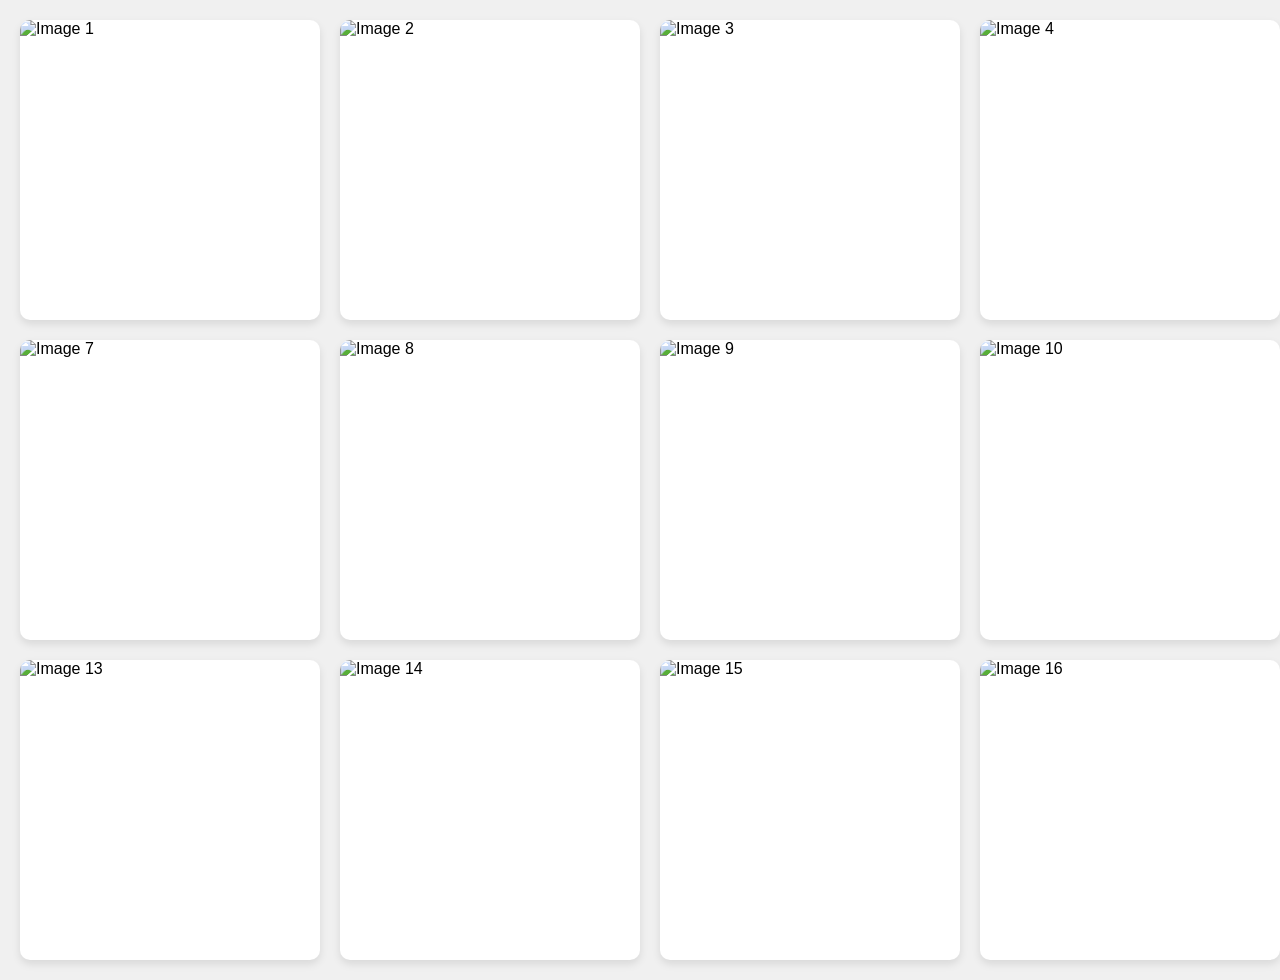
==== index.html @ 99502765 "Update index.html" ====
<!DOCTYPE html>
<html lang="en">
<head>
  <meta charset="UTF-8">
  <meta name="viewport" content="width=device-width, initial-scale=1.0">
  <title>Image Grid</title>
  <link rel="stylesheet" href="styles.css">
</head>
<body>
  <div class="image-grid">
    <!-- 18 Image blocks -->
    <div class="image-block"><img src="/Users/Sheharyaradnan/Desktop/Photobooth daily photos/ / / / /Monkey/random/__mimosa_vermillion_black_clover_drawn_by_oroborus__sample-7d52a6e1f61b48f1657dd1a2eadb26e6.jpeg" alt="Image 1"></div>
    <div class="image-block"><img src="https://via.placeholder.com/300" alt="Image 2"></div>
    <div class="image-block"><img src="https://via.placeholder.com/300" alt="Image 3"></div>
    <div class="image-block"><img src="https://via.placeholder.com/300" alt="Image 4"></div>
    <div class="image-block"><img src="https://via.placeholder.com/300" alt="Image 5"></div>
    <div class="image-block"><img src="https://via.placeholder.com/300" alt="Image 6"></div>
    <div class="image-block"><img src="https://via.placeholder.com/300" alt="Image 7"></div>
    <div class="image-block"><img src="https://via.placeholder.com/300" alt="Image 8"></div>
    <div class="image-block"><img src="https://via.placeholder.com/300" alt="Image 9"></div>
    <div class="image-block"><img src="https://via.placeholder.com/300" alt="Image 10"></div>
    <div class="image-block"><img src="https://via.placeholder.com/300" alt="Image 11"></div>
    <div class="image-block"><img src="https://via.placeholder.com/300" alt="Image 12"></div>
    <div class="image-block"><img src="https://via.placeholder.com/300" alt="Image 13"></div>
    <div class="image-block"><img src="https://via.placeholder.com/300" alt="Image 14"></div>
    <div class="image-block"><img src="https://via.placeholder.com/300" alt="Image 15"></div>
    <div class="image-block"><img src="https://via.placeholder.com/300" alt="Image 16"></div>
    <div class="image-block"><img src="https://via.placeholder.com/300" alt="Image 17"></div>
    <div class="image-block"><img src="https://rule34xyz.b-cdn.net/posts/3676/3676650/3676650.picsmall.jpg" alt="Image 18"></div>
  </div>
</body>
</html>
---- styles.css ----
/* Reset some styles for a cleaner layout */
* {
  margin: 0;
  padding: 0;
  box-sizing: border-box;
}

/* Body styling */
body {
  font-family: Arial, sans-serif;
  background-color: #f0f0f0;
  padding: 20px;
  display: flex;
  justify-content: center;
}

/* Container for the image grid */
.image-grid {
  display: grid;
  grid-template-columns: repeat(6, 300px); /* 6 columns */
  gap: 20px;
  justify-items: center;
  width: 100%;
  max-width: 1920px;
}

/* Style for each image block */
.image-block {
  width: 300px;
  height: 300px;
  background-color: #fff;
  border-radius: 10px;
  box-shadow: 0 4px 8px rgba(0, 0, 0, 0.1);
  overflow: hidden;
  position: relative;
}

/* Add a hover effect to image blocks */
.image-block:hover {
  transform: scale(1.05);
  box-shadow: 0 8px 16px rgba(0, 0, 0, 0.2);
}

/* Image styling */
.image-block img {
  width: 100%;
  height: 100%;
  object-fit: cover;
  transition: transform 0.3s ease-in-out;
}

/* Add a zoom effect on hover */
.image-block:hover img {
  transform: scale(1.1);
}
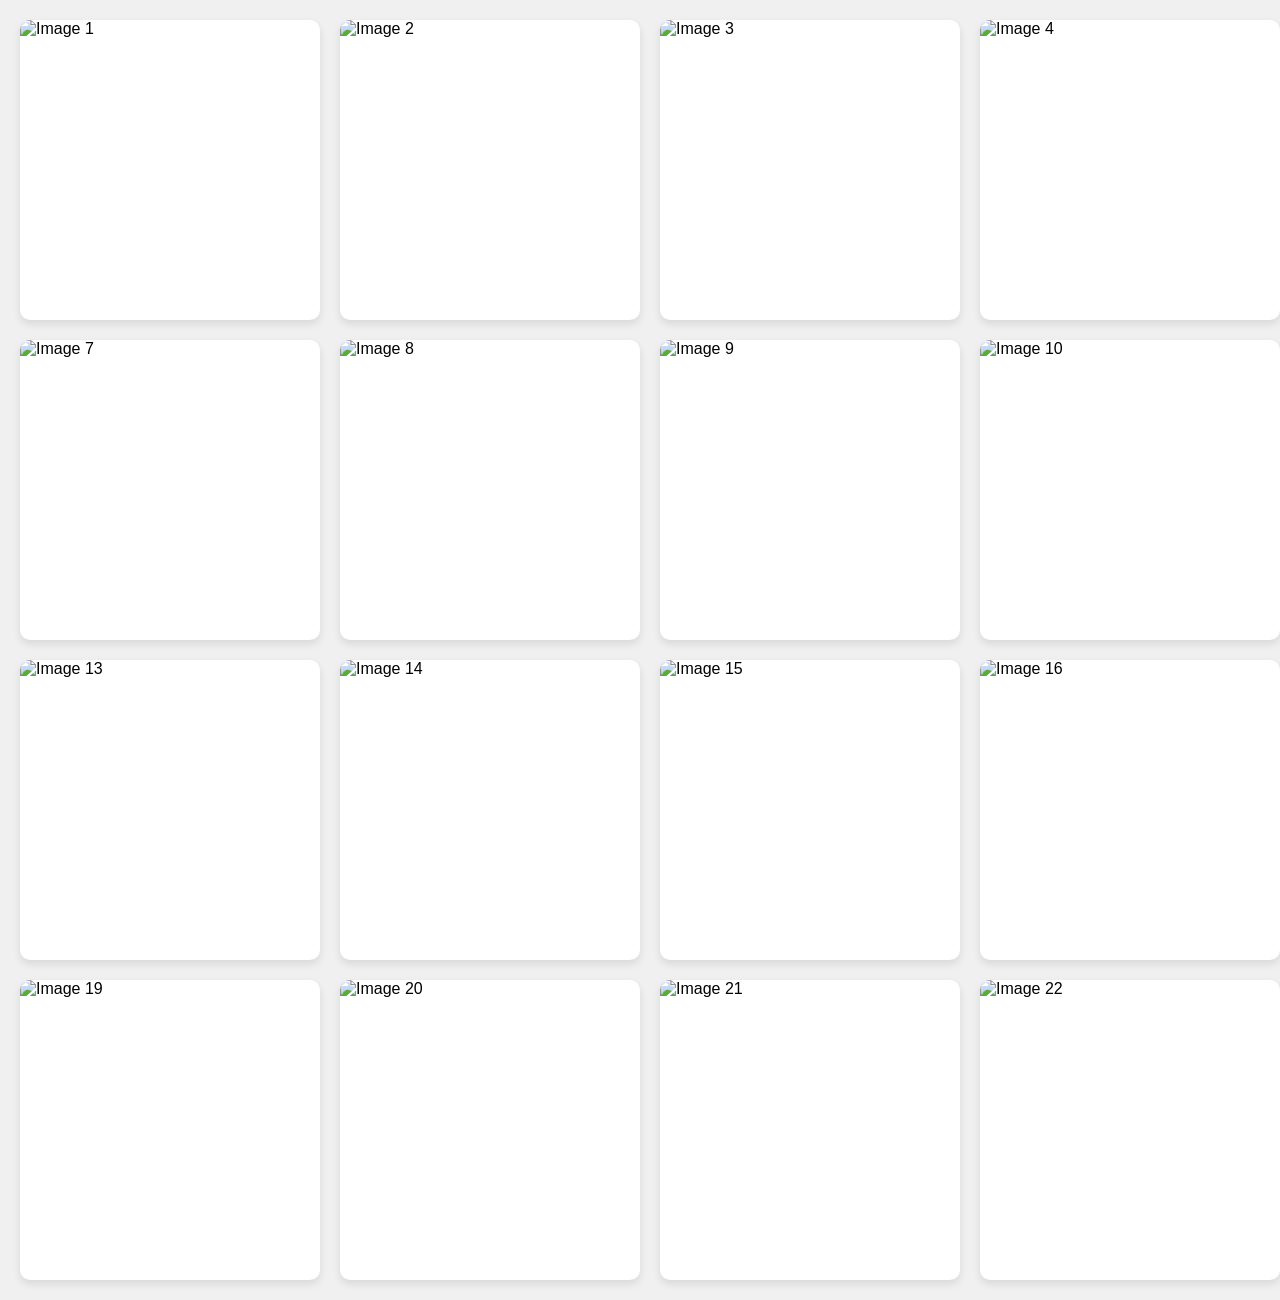
==== commit f8052820: "Update index.html" ====
--- a/index.html
+++ b/index.html
@@ -9,24 +9,28 @@
 <body>
   <div class="image-grid">
     <!-- 18 Image blocks -->
-    <div class="image-block"><img src="/Users/Sheharyaradnan/Desktop/Photobooth daily photos/ / / / /Monkey/random/__mimosa_vermillion_black_clover_drawn_by_oroborus__sample-7d52a6e1f61b48f1657dd1a2eadb26e6.jpeg" alt="Image 1"></div>
-    <div class="image-block"><img src="https://via.placeholder.com/300" alt="Image 2"></div>
-    <div class="image-block"><img src="https://via.placeholder.com/300" alt="Image 3"></div>
-    <div class="image-block"><img src="https://via.placeholder.com/300" alt="Image 4"></div>
-    <div class="image-block"><img src="https://via.placeholder.com/300" alt="Image 5"></div>
-    <div class="image-block"><img src="https://via.placeholder.com/300" alt="Image 6"></div>
-    <div class="image-block"><img src="https://via.placeholder.com/300" alt="Image 7"></div>
-    <div class="image-block"><img src="https://via.placeholder.com/300" alt="Image 8"></div>
-    <div class="image-block"><img src="https://via.placeholder.com/300" alt="Image 9"></div>
-    <div class="image-block"><img src="https://via.placeholder.com/300" alt="Image 10"></div>
-    <div class="image-block"><img src="https://via.placeholder.com/300" alt="Image 11"></div>
-    <div class="image-block"><img src="https://via.placeholder.com/300" alt="Image 12"></div>
-    <div class="image-block"><img src="https://via.placeholder.com/300" alt="Image 13"></div>
-    <div class="image-block"><img src="https://via.placeholder.com/300" alt="Image 14"></div>
-    <div class="image-block"><img src="https://via.placeholder.com/300" alt="Image 15"></div>
-    <div class="image-block"><img src="https://via.placeholder.com/300" alt="Image 16"></div>
-    <div class="image-block"><img src="https://via.placeholder.com/300" alt="Image 17"></div>
+    <div class="image-block"><img src="https://us.rule34.xxx/thumbnails/2366/thumbnail_272c0c593582aa9b41ee21645d68f1bf.jpg?10415767" alt="Image 1"></div>
+    <div class="image-block"><img src="https://us.rule34.xxx//samples/1806/sample_5a8e0f8fbb26c4ca5f59076f00391d45.jpg?9901801" alt="Image 2"></div>
+    <div class="image-block"><img src="https://us.rule34.xxx//samples/2257/sample_90a9dff83c8d06990bcb98cdaa467104.jpg?11132016" alt="Image 3"></div>
+    <div class="image-block"><img src="https://us.rule34.xxx//images/5503/6ca0e7a3f02f8c1deaef43c398fc7d9a.jpeg?10788806" alt="Image 4"></div>
+    <div class="image-block"><img src="https://us.rule34.xxx//images/2366/ff7e51748c333b1b41ef713ab01d02dd.jpeg?10415710" alt="Image 5"></div>
+    <div class="image-block"><img src="https://us.rule34.xxx//images/2075/ce42e8b1158ac05e235abcd2c36da179.png?10104213" alt="Image 6"></div>
+    <div class="image-block"><img src="https://us.rule34.xxx//images/2316/309e29b7b88a3e6bc62db6f569ef33f3.jpeg?9824378" alt="Image 7"></div>
+    <div class="image-block"><img src="https://us.rule34.xxx//images/513/1f9f9c2ca342567ead63304206e51387.jpeg?9364619" alt="Image 8"></div>
+    <div class="image-block"><img src="https://us.rule34.xxx//samples/7414/sample_a908b93195914d913c035bb200a3bcb9.jpg?8459878" alt="Image 9"></div>
+    <div class="image-block"><img src="https://us.rule34.xxx//images/7261/0ddf8e0ce4ddf9ddf6fde5093542c62b.jpeg?8291061" alt="Image 10"></div>
+    <div class="image-block"><img src="https://us.rule34.xxx//images/7256/57e418159a237d0b76b6dc6fd9fd7b3b.jpeg?8285410" alt="Image 11"></div>
+    <div class="image-block"><img src="https://us.rule34.xxx//samples/7297/sample_df34faadee459811a189aba9be404b29.jpg?8332475" alt="Image 12"></div>
+    <div class="image-block"><img src="https://us.rule34.xxx//samples/7297/sample_f78cda5f9bb27fcd6aae0c088277afcf.jpg?8332476" alt="Image 13"></div>
+    <div class="image-block"><img src="https://us.rule34.xxx//samples/7197/sample_cd780edfcd4a6307b3e2ad5e54736919.jpg?8206546" alt="Image 14"></div>
+    <div class="image-block"><img src="https://us.rule34.xxx//samples/7148/sample_b6b4752883ec5746a70dbc0f9da96913.jpg?8150699" alt="Image 15"></div>
+    <div class="image-block"><img src="https://us.rule34.xxx//samples/7146/sample_a958c1b3bfaf8638826fd529fb64401b.jpg?8147762" alt="Image 16"></div>
+    <div class="image-block"><img src="https://us.rule34.xxx/thumbnails/7167/thumbnail_72f74a795ee858d1f4fdb235ef0ab52e.jpg?8171708" alt="Image 17"></div>
     <div class="image-block"><img src="https://rule34xyz.b-cdn.net/posts/3676/3676650/3676650.picsmall.jpg" alt="Image 18"></div>
+    <div class="image-block"><img src="https://us.rule34.xxx//samples/7197/sample_cd780edfcd4a6307b3e2ad5e54736919.jpg?8206546" alt="Image 19"></div>
+    <div class="image-block"><img src="https://us.rule34.xxx//samples/7113/sample_15e9522e7060dc3b2c79be9cb020a150.jpg?8113544" alt="Image 20"></div>
+    <div class="image-block"><img src="https://rule34xyz.b-cdn.net/posts/3676/3676650/3676650.picsmall.jpg" alt="Image 21"></div>
+    <div class="image-block"><img src="https://rule34xyz.b-cdn.net/posts/3676/3676650/3676650.picsmall.jpg" alt="Image 22"></div>
   </div>
 </body>
 </html>
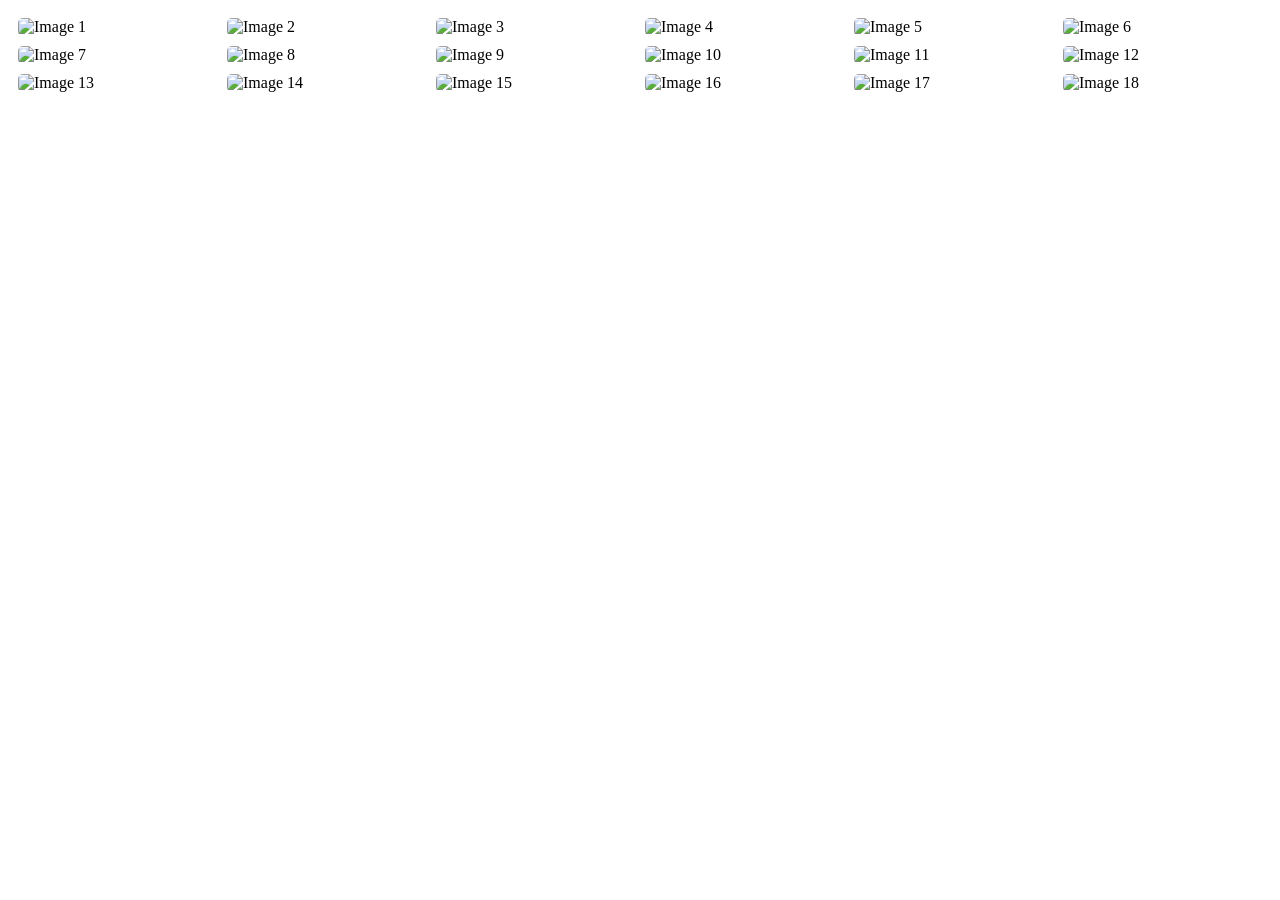
==== commit f2d21c20: "Update index.html" ====
--- a/index.html
+++ b/index.html
@@ -4,33 +4,136 @@
   <meta charset="UTF-8">
   <meta name="viewport" content="width=device-width, initial-scale=1.0">
   <title>Image Grid</title>
-  <link rel="stylesheet" href="styles.css">
+  <style>
+    /* Basic grid layout for images */
+    .image-grid {
+      display: grid;
+      grid-template-columns: repeat(6, 1fr); /* 6 images per row */
+      gap: 10px;
+      padding: 10px;
+    }
+    .image-block {
+      position: relative;
+      cursor: pointer;
+      overflow: hidden;
+    }
+    .image-block img {
+      width: 100%;
+      height: 100%;
+      object-fit: cover;
+      border-radius: 5px;
+    }
+
+    /* Fullscreen overlay style */
+    .fullscreen {
+      display: none;
+      position: fixed;
+      top: 0;
+      left: 0;
+      width: 100%;
+      height: 100%;
+      background-color: rgba(0, 0, 0, 0.8);
+      z-index: 10000;
+      justify-content: center;
+      align-items: center;
+    }
+    .fullscreen img {
+      max-width: 90%;
+      max-height: 90%;
+      object-fit: contain;
+    }
+    .close-btn {
+      position: absolute;
+      top: 20px;
+      right: 20px;
+      color: white;
+      font-size: 30px;
+      background-color: transparent;
+      border: none;
+      cursor: pointer;
+    }
+  </style>
 </head>
 <body>
+
   <div class="image-grid">
     <!-- 18 Image blocks -->
-    <div class="image-block"><img src="https://us.rule34.xxx/thumbnails/2366/thumbnail_272c0c593582aa9b41ee21645d68f1bf.jpg?10415767" alt="Image 1"></div>
-    <div class="image-block"><img src="https://us.rule34.xxx//samples/1806/sample_5a8e0f8fbb26c4ca5f59076f00391d45.jpg?9901801" alt="Image 2"></div>
-    <div class="image-block"><img src="https://us.rule34.xxx//samples/2257/sample_90a9dff83c8d06990bcb98cdaa467104.jpg?11132016" alt="Image 3"></div>
-    <div class="image-block"><img src="https://us.rule34.xxx//images/5503/6ca0e7a3f02f8c1deaef43c398fc7d9a.jpeg?10788806" alt="Image 4"></div>
-    <div class="image-block"><img src="https://us.rule34.xxx//images/2366/ff7e51748c333b1b41ef713ab01d02dd.jpeg?10415710" alt="Image 5"></div>
-    <div class="image-block"><img src="https://us.rule34.xxx//images/2075/ce42e8b1158ac05e235abcd2c36da179.png?10104213" alt="Image 6"></div>
-    <div class="image-block"><img src="https://us.rule34.xxx//images/2316/309e29b7b88a3e6bc62db6f569ef33f3.jpeg?9824378" alt="Image 7"></div>
-    <div class="image-block"><img src="https://us.rule34.xxx//images/513/1f9f9c2ca342567ead63304206e51387.jpeg?9364619" alt="Image 8"></div>
-    <div class="image-block"><img src="https://us.rule34.xxx//samples/7414/sample_a908b93195914d913c035bb200a3bcb9.jpg?8459878" alt="Image 9"></div>
-    <div class="image-block"><img src="https://us.rule34.xxx//images/7261/0ddf8e0ce4ddf9ddf6fde5093542c62b.jpeg?8291061" alt="Image 10"></div>
-    <div class="image-block"><img src="https://us.rule34.xxx//images/7256/57e418159a237d0b76b6dc6fd9fd7b3b.jpeg?8285410" alt="Image 11"></div>
-    <div class="image-block"><img src="https://us.rule34.xxx//samples/7297/sample_df34faadee459811a189aba9be404b29.jpg?8332475" alt="Image 12"></div>
-    <div class="image-block"><img src="https://us.rule34.xxx//samples/7297/sample_f78cda5f9bb27fcd6aae0c088277afcf.jpg?8332476" alt="Image 13"></div>
-    <div class="image-block"><img src="https://us.rule34.xxx//samples/7197/sample_cd780edfcd4a6307b3e2ad5e54736919.jpg?8206546" alt="Image 14"></div>
-    <div class="image-block"><img src="https://us.rule34.xxx//samples/7148/sample_b6b4752883ec5746a70dbc0f9da96913.jpg?8150699" alt="Image 15"></div>
-    <div class="image-block"><img src="https://us.rule34.xxx//samples/7146/sample_a958c1b3bfaf8638826fd529fb64401b.jpg?8147762" alt="Image 16"></div>
-    <div class="image-block"><img src="https://us.rule34.xxx/thumbnails/7167/thumbnail_72f74a795ee858d1f4fdb235ef0ab52e.jpg?8171708" alt="Image 17"></div>
-    <div class="image-block"><img src="https://rule34xyz.b-cdn.net/posts/3676/3676650/3676650.picsmall.jpg" alt="Image 18"></div>
-    <div class="image-block"><img src="https://us.rule34.xxx//samples/7197/sample_cd780edfcd4a6307b3e2ad5e54736919.jpg?8206546" alt="Image 19"></div>
-    <div class="image-block"><img src="https://us.rule34.xxx//samples/7113/sample_15e9522e7060dc3b2c79be9cb020a150.jpg?8113544" alt="Image 20"></div>
-    <div class="image-block"><img src="https://rule34xyz.b-cdn.net/posts/3676/3676650/3676650.picsmall.jpg" alt="Image 21"></div>
-    <div class="image-block"><img src="https://rule34xyz.b-cdn.net/posts/3676/3676650/3676650.picsmall.jpg" alt="Image 22"></div>
+    <div class="image-block" onclick="openFullscreen(this)">
+      <img src="https://us.rule34.xxx/thumbnails/2366/thumbnail_272c0c593582aa9b41ee21645d68f1bf.jpg?10415767" alt="Image 1">
+    </div>
+    <div class="image-block" onclick="openFullscreen(this)">
+      <img src="https://us.rule34.xxx//samples/1806/sample_5a8e0f8fbb26c4ca5f59076f00391d45.jpg?9901801" alt="Image 2">
+    </div>
+    <div class="image-block" onclick="openFullscreen(this)">
+      <img src="https://us.rule34.xxx//samples/2257/sample_90a9dff83c8d06990bcb98cdaa467104.jpg?11132016" alt="Image 3">
+    </div>
+    <div class="image-block" onclick="openFullscreen(this)">
+      <img src="https://us.rule34.xxx//images/5503/6ca0e7a3f02f8c1deaef43c398fc7d9a.jpeg?10788806" alt="Image 4">
+    </div>
+    <div class="image-block" onclick="openFullscreen(this)">
+      <img src="https://us.rule34.xxx//images/2366/ff7e51748c333b1b41ef713ab01d02dd.jpeg?10415710" alt="Image 5">
+    </div>
+    <div class="image-block" onclick="openFullscreen(this)">
+      <img src="https://us.rule34.xxx//images/2075/ce42e8b1158ac05e235abcd2c36da179.png?10104213" alt="Image 6">
+    </div>
+    <div class="image-block" onclick="openFullscreen(this)">
+      <img src="https://us.rule34.xxx//images/2316/309e29b7b88a3e6bc62db6f569ef33f3.jpeg?9824378" alt="Image 7">
+    </div>
+    <div class="image-block" onclick="openFullscreen(this)">
+      <img src="https://us.rule34.xxx//images/513/1f9f9c2ca342567ead63304206e51387.jpeg?9364619" alt="Image 8">
+    </div>
+    <div class="image-block" onclick="openFullscreen(this)">
+      <img src="https://us.rule34.xxx//samples/7414/sample_a908b93195914d913c035bb200a3bcb9.jpg?8459878" alt="Image 9">
+    </div>
+    <div class="image-block" onclick="openFullscreen(this)">
+      <img src="https://us.rule34.xxx//images/7261/0ddf8e0ce4ddf9ddf6fde5093542c62b.jpeg?8291061" alt="Image 10">
+    </div>
+    <div class="image-block" onclick="openFullscreen(this)">
+      <img src="https://us.rule34.xxx//images/7256/57e418159a237d0b76b6dc6fd9fd7b3b.jpeg?8285410" alt="Image 11">
+    </div>
+    <div class="image-block" onclick="openFullscreen(this)">
+      <img src="https://us.rule34.xxx//samples/7297/sample_df34faadee459811a189aba9be404b29.jpg?8332475" alt="Image 12">
+    </div>
+    <div class="image-block" onclick="openFullscreen(this)">
+      <img src="https://us.rule34.xxx//samples/7297/sample_f78cda5f9bb27fcd6aae0c088277afcf.jpg?8332476" alt="Image 13">
+    </div>
+    <div class="image-block" onclick="openFullscreen(this)">
+      <img src="https://us.rule34.xxx//samples/7197/sample_cd780edfcd4a6307b3e2ad5e54736919.jpg?8206546" alt="Image 14">
+    </div>
+    <div class="image-block" onclick="openFullscreen(this)">
+      <img src="https://us.rule34.xxx//samples/7148/sample_b6b4752883ec5746a70dbc0f9da96913.jpg?8150699" alt="Image 15">
+    </div>
+    <div class="image-block" onclick="openFullscreen(this)">
+      <img src="https://us.rule34.xxx//samples/7146/sample_a958c1b3bfaf8638826fd529fb64401b.jpg?8147762" alt="Image 16">
+    </div>
+    <div class="image-block" onclick="openFullscreen(this)">
+      <img src="https://us.rule34.xxx/thumbnails/7167/thumbnail_72f74a795ee858d1f4fdb235ef0ab52e.jpg?8171708" alt="Image 17">
+    </div>
+    <div class="image-block" onclick="openFullscreen(this)">
+      <img src="https://rule34xyz.b-cdn.net/posts/3676/3676650/3676650.picsmall.jpg" alt="Image 18">
+    </div>
   </div>
+
+  <!-- Fullscreen Modal -->
+  <div id="fullscreen" class="fullscreen" onclick="closeFullscreen()">
+    <button class="close-btn">&times;</button>
+    <img id="fullscreen-img" src="" alt="Fullscreen Image">
+  </div>
+
+  <script>
+    // Function to open the image in fullscreen
+    function openFullscreen(element) {
+      var imgSrc = element.querySelector("img").src;
+      var fullscreenImg = document.getElementById("fullscreen-img");
+      fullscreenImg.src = imgSrc;
+      document.getElementById("fullscreen").style.display = "flex";
+    }
+
+    // Function to close the fullscreen view
+    function closeFullscreen() {
+      document.getElementById("fullscreen").style.display = "none";
+    }
+  </script>
+
 </body>
 </html>
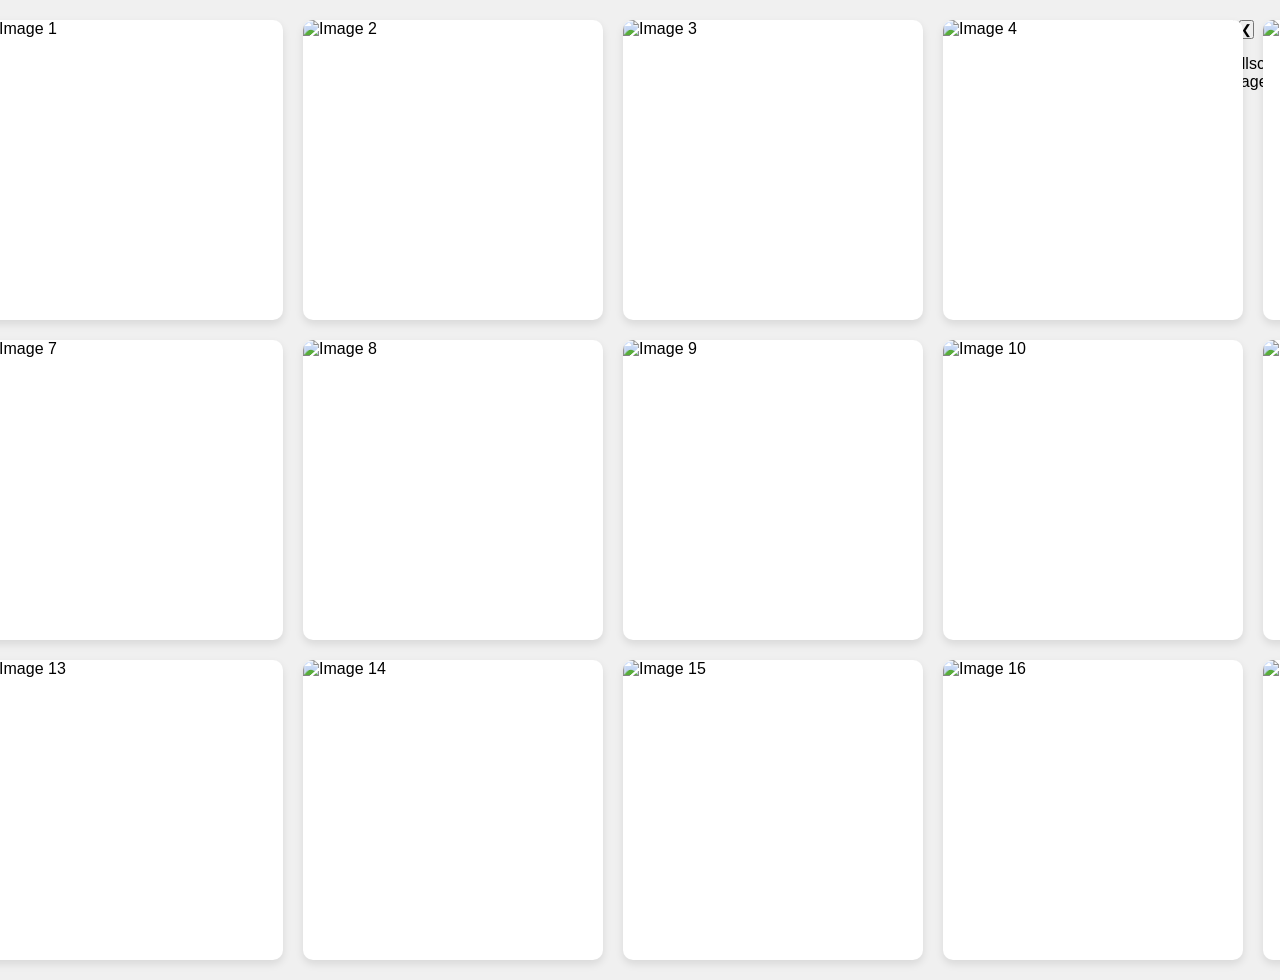
==== commit 2f8f8eaa: "Update index.html" ====
--- a/index.html
+++ b/index.html
@@ -3,137 +3,77 @@
 <head>
   <meta charset="UTF-8">
   <meta name="viewport" content="width=device-width, initial-scale=1.0">
-  <title>Image Grid</title>
-  <style>
-    /* Basic grid layout for images */
-    .image-grid {
-      display: grid;
-      grid-template-columns: repeat(6, 1fr); /* 6 images per row */
-      gap: 10px;
-      padding: 10px;
-    }
-    .image-block {
-      position: relative;
-      cursor: pointer;
-      overflow: hidden;
-    }
-    .image-block img {
-      width: 100%;
-      height: 100%;
-      object-fit: cover;
-      border-radius: 5px;
-    }
-
-    /* Fullscreen overlay style */
-    .fullscreen {
-      display: none;
-      position: fixed;
-      top: 0;
-      left: 0;
-      width: 100%;
-      height: 100%;
-      background-color: rgba(0, 0, 0, 0.8);
-      z-index: 10000;
-      justify-content: center;
-      align-items: center;
-    }
-    .fullscreen img {
-      max-width: 90%;
-      max-height: 90%;
-      object-fit: contain;
-    }
-    .close-btn {
-      position: absolute;
-      top: 20px;
-      right: 20px;
-      color: white;
-      font-size: 30px;
-      background-color: transparent;
-      border: none;
-      cursor: pointer;
-    }
-  </style>
+  <title>Image Grid and Slideshow</title>
+  <link rel="stylesheet" href="styles.css">
 </head>
 <body>
 
   <div class="image-grid">
-    <!-- 18 Image blocks -->
-    <div class="image-block" onclick="openFullscreen(this)">
+    <!-- Image blocks, each with a click event to open the fullscreen view -->
+    <div class="image-block" onclick="openFullscreen(0)">
       <img src="https://us.rule34.xxx/thumbnails/2366/thumbnail_272c0c593582aa9b41ee21645d68f1bf.jpg?10415767" alt="Image 1">
     </div>
-    <div class="image-block" onclick="openFullscreen(this)">
+    <div class="image-block" onclick="openFullscreen(1)">
       <img src="https://us.rule34.xxx//samples/1806/sample_5a8e0f8fbb26c4ca5f59076f00391d45.jpg?9901801" alt="Image 2">
     </div>
-    <div class="image-block" onclick="openFullscreen(this)">
+    <div class="image-block" onclick="openFullscreen(2)">
       <img src="https://us.rule34.xxx//samples/2257/sample_90a9dff83c8d06990bcb98cdaa467104.jpg?11132016" alt="Image 3">
     </div>
-    <div class="image-block" onclick="openFullscreen(this)">
+    <div class="image-block" onclick="openFullscreen(3)">
       <img src="https://us.rule34.xxx//images/5503/6ca0e7a3f02f8c1deaef43c398fc7d9a.jpeg?10788806" alt="Image 4">
     </div>
-    <div class="image-block" onclick="openFullscreen(this)">
+    <div class="image-block" onclick="openFullscreen(4)">
       <img src="https://us.rule34.xxx//images/2366/ff7e51748c333b1b41ef713ab01d02dd.jpeg?10415710" alt="Image 5">
     </div>
-    <div class="image-block" onclick="openFullscreen(this)">
+    <div class="image-block" onclick="openFullscreen(5)">
       <img src="https://us.rule34.xxx//images/2075/ce42e8b1158ac05e235abcd2c36da179.png?10104213" alt="Image 6">
     </div>
-    <div class="image-block" onclick="openFullscreen(this)">
+    <div class="image-block" onclick="openFullscreen(6)">
       <img src="https://us.rule34.xxx//images/2316/309e29b7b88a3e6bc62db6f569ef33f3.jpeg?9824378" alt="Image 7">
     </div>
-    <div class="image-block" onclick="openFullscreen(this)">
+    <div class="image-block" onclick="openFullscreen(7)">
       <img src="https://us.rule34.xxx//images/513/1f9f9c2ca342567ead63304206e51387.jpeg?9364619" alt="Image 8">
     </div>
-    <div class="image-block" onclick="openFullscreen(this)">
+    <div class="image-block" onclick="openFullscreen(8)">
       <img src="https://us.rule34.xxx//samples/7414/sample_a908b93195914d913c035bb200a3bcb9.jpg?8459878" alt="Image 9">
     </div>
-    <div class="image-block" onclick="openFullscreen(this)">
+    <div class="image-block" onclick="openFullscreen(9)">
       <img src="https://us.rule34.xxx//images/7261/0ddf8e0ce4ddf9ddf6fde5093542c62b.jpeg?8291061" alt="Image 10">
     </div>
-    <div class="image-block" onclick="openFullscreen(this)">
+    <div class="image-block" onclick="openFullscreen(10)">
       <img src="https://us.rule34.xxx//images/7256/57e418159a237d0b76b6dc6fd9fd7b3b.jpeg?8285410" alt="Image 11">
     </div>
-    <div class="image-block" onclick="openFullscreen(this)">
+    <div class="image-block" onclick="openFullscreen(11)">
       <img src="https://us.rule34.xxx//samples/7297/sample_df34faadee459811a189aba9be404b29.jpg?8332475" alt="Image 12">
     </div>
-    <div class="image-block" onclick="openFullscreen(this)">
+    <div class="image-block" onclick="openFullscreen(12)">
       <img src="https://us.rule34.xxx//samples/7297/sample_f78cda5f9bb27fcd6aae0c088277afcf.jpg?8332476" alt="Image 13">
     </div>
-    <div class="image-block" onclick="openFullscreen(this)">
+    <div class="image-block" onclick="openFullscreen(13)">
       <img src="https://us.rule34.xxx//samples/7197/sample_cd780edfcd4a6307b3e2ad5e54736919.jpg?8206546" alt="Image 14">
     </div>
-    <div class="image-block" onclick="openFullscreen(this)">
+    <div class="image-block" onclick="openFullscreen(14)">
       <img src="https://us.rule34.xxx//samples/7148/sample_b6b4752883ec5746a70dbc0f9da96913.jpg?8150699" alt="Image 15">
     </div>
-    <div class="image-block" onclick="openFullscreen(this)">
+    <div class="image-block" onclick="openFullscreen(15)">
       <img src="https://us.rule34.xxx//samples/7146/sample_a958c1b3bfaf8638826fd529fb64401b.jpg?8147762" alt="Image 16">
     </div>
-    <div class="image-block" onclick="openFullscreen(this)">
+    <div class="image-block" onclick="openFullscreen(16)">
       <img src="https://us.rule34.xxx/thumbnails/7167/thumbnail_72f74a795ee858d1f4fdb235ef0ab52e.jpg?8171708" alt="Image 17">
     </div>
-    <div class="image-block" onclick="openFullscreen(this)">
+    <div class="image-block" onclick="openFullscreen(17)">
       <img src="https://rule34xyz.b-cdn.net/posts/3676/3676650/3676650.picsmall.jpg" alt="Image 18">
     </div>
   </div>
 
   <!-- Fullscreen Modal -->
-  <div id="fullscreen" class="fullscreen" onclick="closeFullscreen()">
-    <button class="close-btn">&times;</button>
+  <div id="fullscreen" class="fullscreen">
+    <button class="close-btn" onclick="closeFullscreen()">&times;</button>
+    <button class="prev-btn" onclick="changeSlide(-1)">&#10094;</button>
     <img id="fullscreen-img" src="" alt="Fullscreen Image">
+    <button class="next-btn" onclick="changeSlide(1)">&#10095;</button>
   </div>
 
-  <script>
-    // Function to open the image in fullscreen
-    function openFullscreen(element) {
-      var imgSrc = element.querySelector("img").src;
-      var fullscreenImg = document.getElementById("fullscreen-img");
-      fullscreenImg.src = imgSrc;
-      document.getElementById("fullscreen").style.display = "flex";
-    }
-
-    // Function to close the fullscreen view
-    function closeFullscreen() {
-      document.getElementById("fullscreen").style.display = "none";
-    }
-  </script>
-
+  <script src="script.js"></script>
 </body>
 </html>
--- a/styles.css
+++ b/styles.css
@@ -0,0 +1,55 @@
+/* Reset some styles for a cleaner layout */
+* {
+  margin: 0;
+  padding: 0;
+  box-sizing: border-box;
+}
+
+/* Body styling */
+body {
+  font-family: Arial, sans-serif;
+  background-color: #f0f0f0;
+  padding: 20px;
+  display: flex;
+  justify-content: center;
+}
+
+/* Container for the image grid */
+.image-grid {
+  display: grid;
+  grid-template-columns: repeat(6, 300px); /* 6 columns */
+  gap: 20px;
+  justify-items: center;
+  width: 100%;
+  max-width: 1920px;
+}
+
+/* Style for each image block */
+.image-block {
+  width: 300px;
+  height: 300px;
+  background-color: #fff;
+  border-radius: 10px;
+  box-shadow: 0 4px 8px rgba(0, 0, 0, 0.1);
+  overflow: hidden;
+  position: relative;
+}
+
+/* Add a hover effect to image blocks */
+.image-block:hover {
+  transform: scale(1.05);
+  box-shadow: 0 8px 16px rgba(0, 0, 0, 0.2);
+}
+
+/* Image styling */
+.image-block img {
+  width: 100%;
+  height: 100%;
+  object-fit: cover;
+  transition: transform 0.3s ease-in-out;
+}
+
+/* Add a zoom effect on hover */
+.image-block:hover img {
+  transform: scale(1.1);
+}
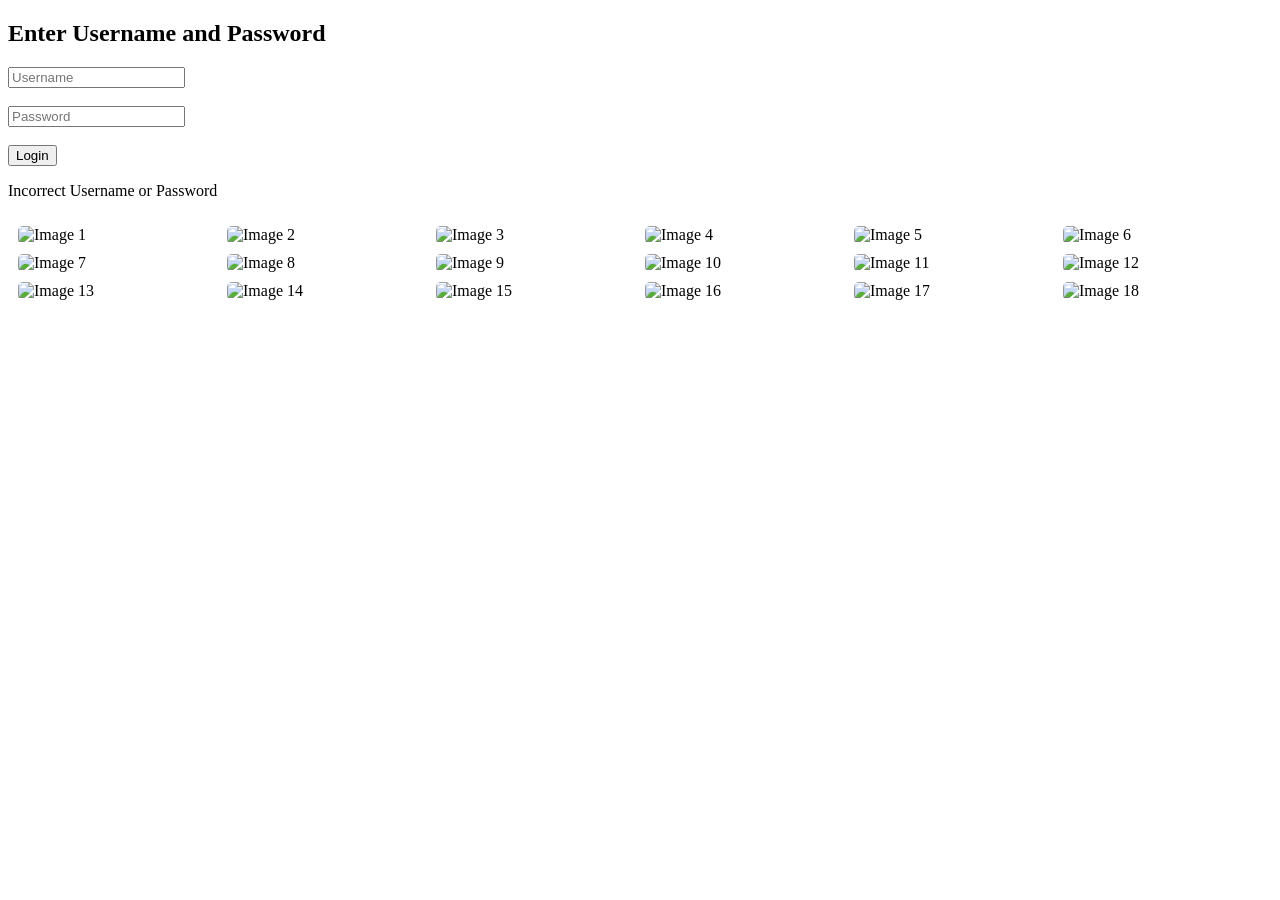
==== commit 403bf4ae: "Update index.html" ====
--- a/index.html
+++ b/index.html
@@ -8,8 +8,19 @@
 </head>
 <body>
 
+<div id="auth-screen">
+  <div class="auth-container">
+    <h2>Enter Username and Password</h2>
+    <input type="text" id="username" placeholder="Username"><br><br>
+    <input type="password" id="password" placeholder="Password"><br><br>
+    <button onclick="authenticate()">Login</button>
+    <p id="error-msg">Incorrect Username or Password</p>
+  </div>
+</div>
+
+<div id="content">
+  <!-- Image Grid -->
   <div class="image-grid">
-    <!-- Image blocks, each with a click event to open the fullscreen view -->
     <div class="image-block" onclick="openFullscreen(0)">
       <img src="https://us.rule34.xxx/thumbnails/2366/thumbnail_272c0c593582aa9b41ee21645d68f1bf.jpg?10415767" alt="Image 1">
     </div>
@@ -65,6 +76,7 @@
       <img src="https://rule34xyz.b-cdn.net/posts/3676/3676650/3676650.picsmall.jpg" alt="Image 18">
     </div>
   </div>
+  
 
   <!-- Fullscreen Modal -->
   <div id="fullscreen" class="fullscreen">
@@ -73,7 +85,8 @@
     <img id="fullscreen-img" src="" alt="Fullscreen Image">
     <button class="next-btn" onclick="changeSlide(1)">&#10095;</button>
   </div>
+</div>
 
-  <script src="script.js"></script>
+<script src="script.js"></script>
 </body>
 </html>
--- a/styles.css
+++ b/styles.css
@@ -1,55 +1,72 @@
-/* Reset some styles for a cleaner layout */
-* {
-  margin: 0;
-  padding: 0;
-  box-sizing: border-box;
+/* Basic grid layout for images */
+.image-grid {
+  display: grid;
+  grid-template-columns: repeat(6, 1fr); /* 6 images per row */
+  gap: 10px;
+  padding: 10px;
 }
 
-/* Body styling */
-body {
-  font-family: Arial, sans-serif;
-  background-color: #f0f0f0;
-  padding: 20px;
-  display: flex;
-  justify-content: center;
+.image-block {
+  position: relative;
+  cursor: pointer;
+  overflow: hidden;
 }
 
-/* Container for the image grid */
-.image-grid {
-  display: grid;
-  grid-template-columns: repeat(6, 300px); /* 6 columns */
-  gap: 20px;
-  justify-items: center;
-  width: 100%;
-  max-width: 1920px;
-}
-
-/* Style for each image block */
-.image-block {
-  width: 300px;
-  height: 300px;
-  background-color: #fff;
-  border-radius: 10px;
-  box-shadow: 0 4px 8px rgba(0, 0, 0, 0.1);
-  overflow: hidden;
-  position: relative;
-}
-
-/* Add a hover effect to image blocks */
-.image-block:hover {
-  transform: scale(1.05);
-  box-shadow: 0 8px 16px rgba(0, 0, 0, 0.2);
-}
-
-/* Image styling */
 .image-block img {
   width: 100%;
   height: 100%;
   object-fit: cover;
-  transition: transform 0.3s ease-in-out;
+  border-radius: 5px;
 }
 
-/* Add a zoom effect on hover */
-.image-block:hover img {
-  transform: scale(1.1);
+/* Fullscreen overlay style */
+.fullscreen {
+  display: none;
+  position: fixed;
+  top: 0;
+  left: 0;
+  width: 100%;
+  height: 100%;
+  background-color: rgba(0, 0, 0, 0.8);
+  z-index: 10000;
+  justify-content: center;
+  align-items: center;
+  flex-direction: row;
 }
+
+.fullscreen img {
+  max-width: 90%;
+  max-height: 90%;
+  object-fit: contain;
+}
+
+.close-btn {
+  position: absolute;
+  top: 20px;
+  right: 20px;
+  color: white;
+  font-size: 30px;
+  background-color: transparent;
+  border: none;
+  cursor: pointer;
+}
+
+.prev-btn, .next-btn {
+  position: absolute;
+  top: 50%;
+  font-size: 30px;
+  color: white;
+  background-color: transparent;
+  border: none;
+  cursor: pointer;
+  z-index: 10;
+  transform: translateY(-50%);
+}
+
+.prev-btn {
+  left: 20px;
+}
+
+.next-btn {
+  right: 20px;
+}
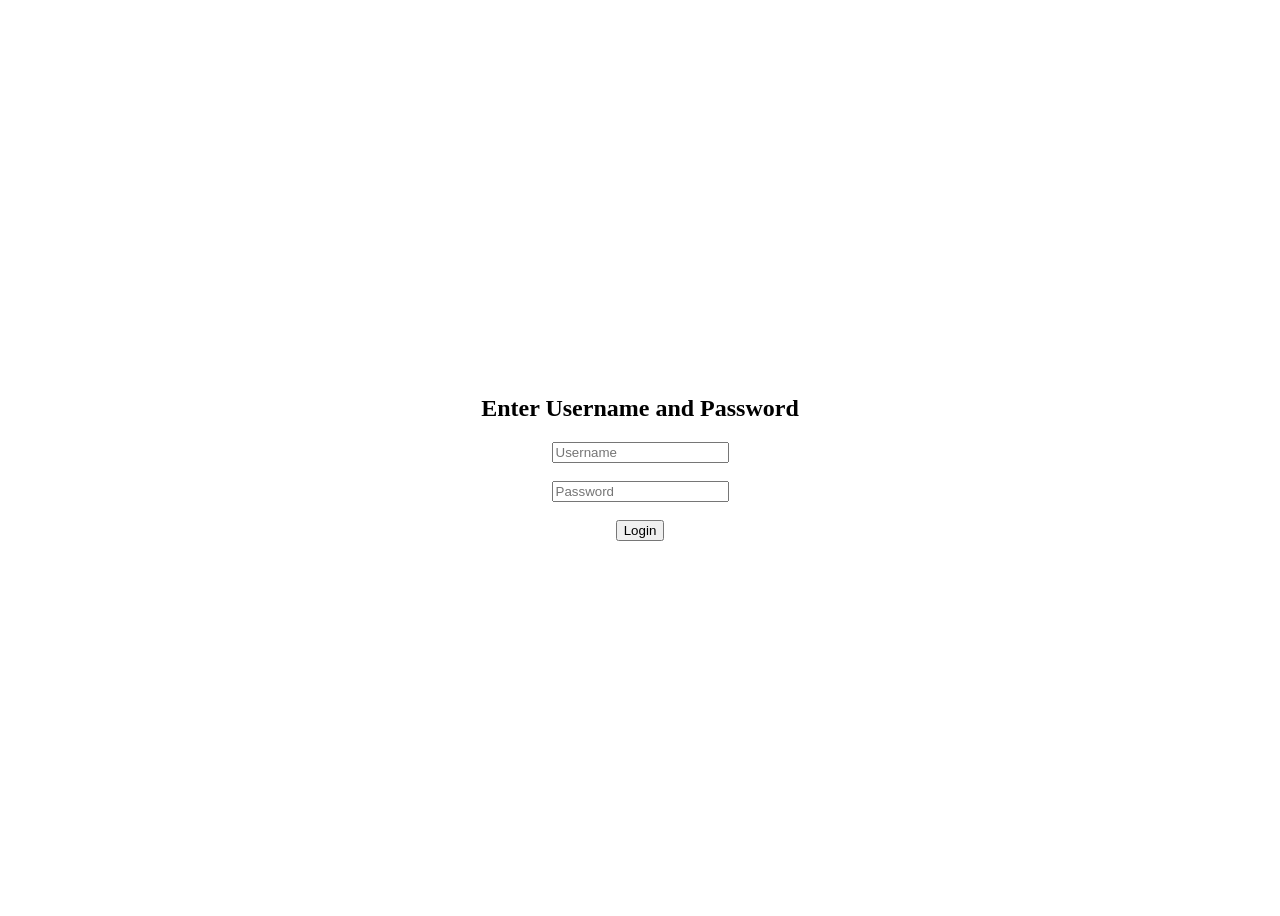
==== commit 7d461a45: "Update index.html" ====
--- a/index.html
+++ b/index.html
@@ -8,6 +8,7 @@
 </head>
 <body>
 
+<!-- Authentication Screen -->
 <div id="auth-screen">
   <div class="auth-container">
     <h2>Enter Username and Password</h2>
@@ -18,65 +19,57 @@
   </div>
 </div>
 
+<!-- Content to show after authentication -->
 <div id="content">
   <!-- Image Grid -->
   <div class="image-grid">
+    <!-- Add all your image blocks here -->
     <div class="image-block" onclick="openFullscreen(0)">
       <img src="https://us.rule34.xxx/thumbnails/2366/thumbnail_272c0c593582aa9b41ee21645d68f1bf.jpg?10415767" alt="Image 1">
     </div>
+<div class="image-block" onclick="openFullscreen(0)">
+      <img src="https://us.rule34.xxx/thumbnails/2366/thumbnail_272c0c593582aa9b41ee21645d68f1bf.jpg?10415767" alt="Image 1">
+    </div>
     <div class="image-block" onclick="openFullscreen(1)">
-      <img src="https://us.rule34.xxx//samples/1806/sample_5a8e0f8fbb26c4ca5f59076f00391d45.jpg?9901801" alt="Image 2">
+      <img src="https://us.rule34.xxx/samples/1806/sample_5a8e0f8fbb26c4ca5f59076f00391d45.jpg?9901801" alt="Image 2">
     </div>
     <div class="image-block" onclick="openFullscreen(2)">
-      <img src="https://us.rule34.xxx//samples/2257/sample_90a9dff83c8d06990bcb98cdaa467104.jpg?11132016" alt="Image 3">
+      <img src="https://us.rule34.xxx/samples/2257/sample_90a9dff83c8d06990bcb98cdaa467104.jpg?11132016" alt="Image 3">
     </div>
     <div class="image-block" onclick="openFullscreen(3)">
-      <img src="https://us.rule34.xxx//images/5503/6ca0e7a3f02f8c1deaef43c398fc7d9a.jpeg?10788806" alt="Image 4">
+      <img src="https://us.rule34.xxx/images/5503/6ca0e7a3f02f8c1deaef43c398fc7d9a.jpeg?10788806" alt="Image 4">
     </div>
     <div class="image-block" onclick="openFullscreen(4)">
-      <img src="https://us.rule34.xxx//images/2366/ff7e51748c333b1b41ef713ab01d02dd.jpeg?10415710" alt="Image 5">
+      <img src="https://us.rule34.xxx/images/2366/ff7e51748c333b1b41ef713ab01d02dd.jpeg?10415710" alt="Image 5">
     </div>
     <div class="image-block" onclick="openFullscreen(5)">
-      <img src="https://us.rule34.xxx//images/2075/ce42e8b1158ac05e235abcd2c36da179.png?10104213" alt="Image 6">
+      <img src="https://us.rule34.xxx/images/2075/ce42e8b1158ac05e235abcd2c36da179.png?10104213" alt="Image 6">
     </div>
     <div class="image-block" onclick="openFullscreen(6)">
-      <img src="https://us.rule34.xxx//images/2316/309e29b7b88a3e6bc62db6f569ef33f3.jpeg?9824378" alt="Image 7">
+      <img src="https://us.rule34.xxx/images/2316/309e29b7b88a3e6bc62db6f569ef33f3.jpeg?9824378" alt="Image 7">
     </div>
     <div class="image-block" onclick="openFullscreen(7)">
-      <img src="https://us.rule34.xxx//images/513/1f9f9c2ca342567ead63304206e51387.jpeg?9364619" alt="Image 8">
+      <img src="https://us.rule34.xxx/images/513/1f9f9c2ca342567ead63304206e51387.jpeg?9364619" alt="Image 8">
     </div>
     <div class="image-block" onclick="openFullscreen(8)">
-      <img src="https://us.rule34.xxx//samples/7414/sample_a908b93195914d913c035bb200a3bcb9.jpg?8459878" alt="Image 9">
+      <img src="https://us.rule34.xxx/samples/7414/sample_a908b93195914d913c035bb200a3bcb9.jpg?8459878" alt="Image 9">
     </div>
     <div class="image-block" onclick="openFullscreen(9)">
-      <img src="https://us.rule34.xxx//images/7261/0ddf8e0ce4ddf9ddf6fde5093542c62b.jpeg?8291061" alt="Image 10">
+      <img src="https://us.rule34.xxx/images/7261/0ddf8e0ce4ddf9ddf6fde5093542c62b.jpeg?8291061" alt="Image 10">
     </div>
     <div class="image-block" onclick="openFullscreen(10)">
-      <img src="https://us.rule34.xxx//images/7256/57e418159a237d0b76b6dc6fd9fd7b3b.jpeg?8285410" alt="Image 11">
+      <img src="https://us.rule34.xxx/images/7256/57e418159a237d0b76b6dc6fd9fd7b3b.jpeg?8285410" alt="Image 11">
     </div>
     <div class="image-block" onclick="openFullscreen(11)">
-      <img src="https://us.rule34.xxx//samples/7297/sample_df34faadee459811a189aba9be404b29.jpg?8332475" alt="Image 12">
+      <img src="https://us.rule34.xxx/samples/7297/sample_df34faadee459811a189aba9be404b29.jpg?8332475" alt="Image 12">
     </div>
     <div class="image-block" onclick="openFullscreen(12)">
-      <img src="https://us.rule34.xxx//samples/7297/sample_f78cda5f9bb27fcd6aae0c088277afcf.jpg?8332476" alt="Image 13">
+      <img src="https://us.rule34.xxx/samples/7297/sample_f78cda5f9bb27fcd6aae0c088277afcf.jpg?8332476" alt="Image 13">
     </div>
     <div class="image-block" onclick="openFullscreen(13)">
-      <img src="https://us.rule34.xxx//samples/7197/sample_cd780edfcd4a6307b3e2ad5e54736919.jpg?8206546" alt="Image 14">
+      <img src="https://us.rule34.xxx/samples/7197/sample_cd780edfcd4a6307b3e2ad5e54736919.jpg?8206546" alt="Image 14">
     </div>
-    <div class="image-block" onclick="openFullscreen(14)">
-      <img src="https://us.rule34.xxx//samples/7148/sample_b6b4752883ec5746a70dbc0f9da96913.jpg?8150699" alt="Image 15">
-    </div>
-    <div class="image-block" onclick="openFullscreen(15)">
-      <img src="https://us.rule34.xxx//samples/7146/sample_a958c1b3bfaf8638826fd529fb64401b.jpg?8147762" alt="Image 16">
-    </div>
-    <div class="image-block" onclick="openFullscreen(16)">
-      <img src="https://us.rule34.xxx/thumbnails/7167/thumbnail_72f74a795ee858d1f4fdb235ef0ab52e.jpg?8171708" alt="Image 17">
-    </div>
-    <div class="image-block" onclick="openFullscreen(17)">
-      <img src="https://rule34xyz.b-cdn.net/posts/3676/3676650/3676650.picsmall.jpg" alt="Image 18">
-    </div>
-  </div>
-  
+    <div class
 
   <!-- Fullscreen Modal -->
   <div id="fullscreen" class="fullscreen">
--- a/styles.css
+++ b/styles.css
@@ -1,25 +1,38 @@
-/* Basic grid layout for images */
+/* Styling for the authentication screen */
+#auth-screen {
+  display: flex;
+  justify-content: center;
+  align-items: center;
+  height: 100vh;
+}
+
+.auth-container {
+  text-align: center;
+}
+
+#error-msg {
+  color: red;
+  display: none;
+}
+
+/* Hide content initially */
+#content {
+  display: none;
+}
+
+/* Styling for the image grid */
 .image-grid {
   display: grid;
-  grid-template-columns: repeat(6, 1fr); /* 6 images per row */
+  grid-template-columns: repeat(auto-fill, minmax(100px, 1fr));
   gap: 10px;
-  padding: 10px;
-}
-
-.image-block {
-  position: relative;
-  cursor: pointer;
-  overflow: hidden;
 }
 
 .image-block img {
   width: 100%;
-  height: 100%;
-  object-fit: cover;
-  border-radius: 5px;
+  cursor: pointer;
 }
 
-/* Fullscreen overlay style */
+/* Fullscreen modal styles */
 .fullscreen {
   display: none;
   position: fixed;
@@ -28,45 +41,24 @@
   width: 100%;
   height: 100%;
   background-color: rgba(0, 0, 0, 0.8);
-  z-index: 10000;
   justify-content: center;
   align-items: center;
-  flex-direction: row;
 }
 
-.fullscreen img {
-  max-width: 90%;
-  max-height: 90%;
-  object-fit: contain;
-}
-
-.close-btn {
+.close-btn, .prev-btn, .next-btn {
   position: absolute;
-  top: 20px;
-  right: 20px;
   color: white;
-  font-size: 30px;
-  background-color: transparent;
+  font-size: 24px;
+  background: none;
   border: none;
   cursor: pointer;
 }
 
-.prev-btn, .next-btn {
-  position: absolute;
-  top: 50%;
-  font-size: 30px;
-  color: white;
-  background-color: transparent;
-  border: none;
-  cursor: pointer;
-  z-index: 10;
-  transform: translateY(-50%);
+.close-btn { top: 10px; right: 10px; }
+.prev-btn { left: 10px; top: 50%; }
+.next-btn { right: 10px; top: 50%; }
+
+#fullscreen-img {
+  max-width: 90%;
+  max-height: 90%;
 }
-
-.prev-btn {
-  left: 20px;
-}
-
-.next-btn {
-  right: 20px;
-}
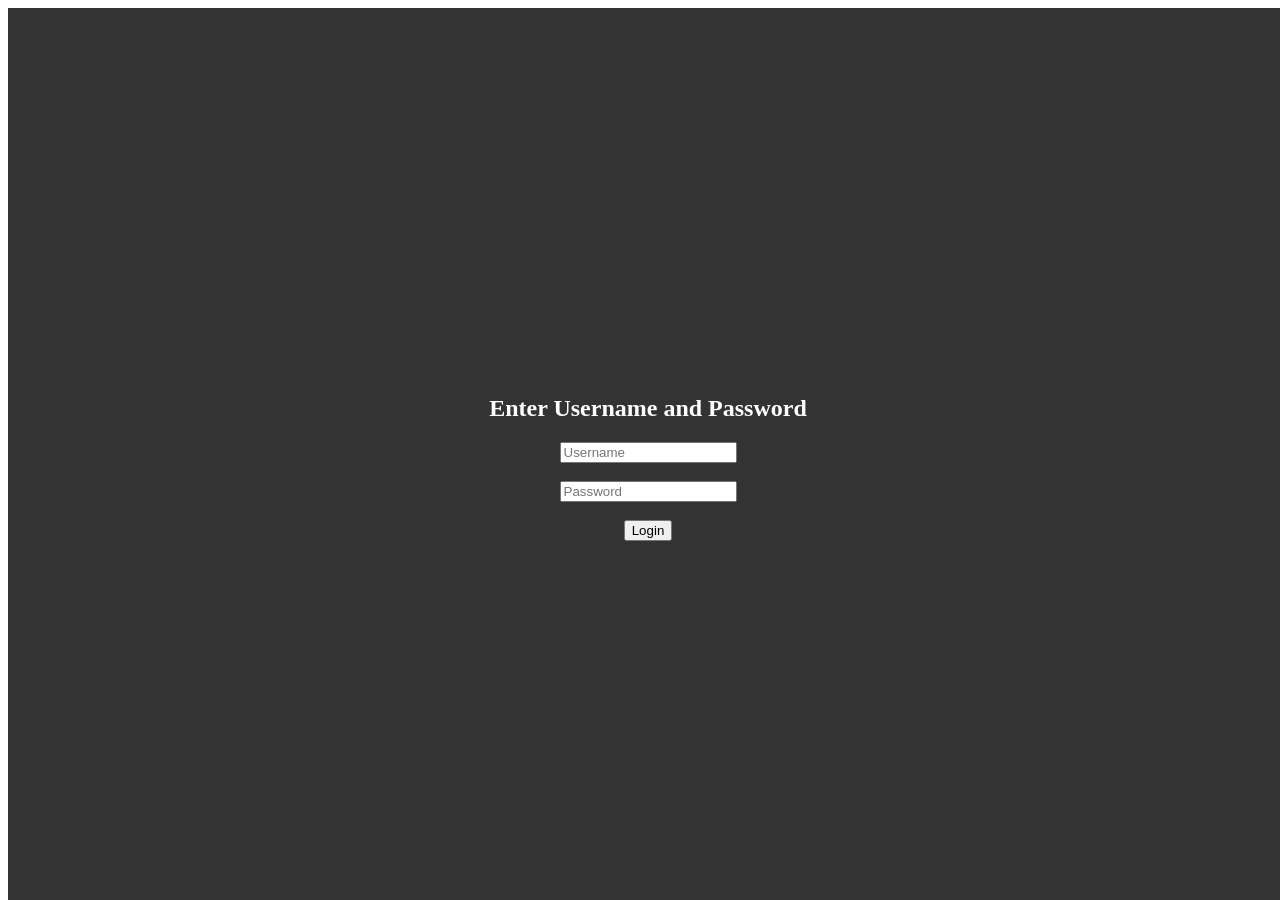
==== commit b75cc1ee: "Update index.html" ====
--- a/index.html
+++ b/index.html
@@ -15,19 +15,15 @@
     <input type="text" id="username" placeholder="Username"><br><br>
     <input type="password" id="password" placeholder="Password"><br><br>
     <button onclick="authenticate()">Login</button>
-    <p id="error-msg">Incorrect Username or Password</p>
+    <p id="error-msg" style="display: none;">Incorrect Username or Password</p>
   </div>
 </div>
 
 <!-- Content to show after authentication -->
-<div id="content">
+<div id="content" style="display: none;">
   <!-- Image Grid -->
   <div class="image-grid">
-    <!-- Add all your image blocks here -->
     <div class="image-block" onclick="openFullscreen(0)">
-      <img src="https://us.rule34.xxx/thumbnails/2366/thumbnail_272c0c593582aa9b41ee21645d68f1bf.jpg?10415767" alt="Image 1">
-    </div>
-<div class="image-block" onclick="openFullscreen(0)">
       <img src="https://us.rule34.xxx/thumbnails/2366/thumbnail_272c0c593582aa9b41ee21645d68f1bf.jpg?10415767" alt="Image 1">
     </div>
     <div class="image-block" onclick="openFullscreen(1)">
@@ -39,37 +35,8 @@
     <div class="image-block" onclick="openFullscreen(3)">
       <img src="https://us.rule34.xxx/images/5503/6ca0e7a3f02f8c1deaef43c398fc7d9a.jpeg?10788806" alt="Image 4">
     </div>
-    <div class="image-block" onclick="openFullscreen(4)">
-      <img src="https://us.rule34.xxx/images/2366/ff7e51748c333b1b41ef713ab01d02dd.jpeg?10415710" alt="Image 5">
-    </div>
-    <div class="image-block" onclick="openFullscreen(5)">
-      <img src="https://us.rule34.xxx/images/2075/ce42e8b1158ac05e235abcd2c36da179.png?10104213" alt="Image 6">
-    </div>
-    <div class="image-block" onclick="openFullscreen(6)">
-      <img src="https://us.rule34.xxx/images/2316/309e29b7b88a3e6bc62db6f569ef33f3.jpeg?9824378" alt="Image 7">
-    </div>
-    <div class="image-block" onclick="openFullscreen(7)">
-      <img src="https://us.rule34.xxx/images/513/1f9f9c2ca342567ead63304206e51387.jpeg?9364619" alt="Image 8">
-    </div>
-    <div class="image-block" onclick="openFullscreen(8)">
-      <img src="https://us.rule34.xxx/samples/7414/sample_a908b93195914d913c035bb200a3bcb9.jpg?8459878" alt="Image 9">
-    </div>
-    <div class="image-block" onclick="openFullscreen(9)">
-      <img src="https://us.rule34.xxx/images/7261/0ddf8e0ce4ddf9ddf6fde5093542c62b.jpeg?8291061" alt="Image 10">
-    </div>
-    <div class="image-block" onclick="openFullscreen(10)">
-      <img src="https://us.rule34.xxx/images/7256/57e418159a237d0b76b6dc6fd9fd7b3b.jpeg?8285410" alt="Image 11">
-    </div>
-    <div class="image-block" onclick="openFullscreen(11)">
-      <img src="https://us.rule34.xxx/samples/7297/sample_df34faadee459811a189aba9be404b29.jpg?8332475" alt="Image 12">
-    </div>
-    <div class="image-block" onclick="openFullscreen(12)">
-      <img src="https://us.rule34.xxx/samples/7297/sample_f78cda5f9bb27fcd6aae0c088277afcf.jpg?8332476" alt="Image 13">
-    </div>
-    <div class="image-block" onclick="openFullscreen(13)">
-      <img src="https://us.rule34.xxx/samples/7197/sample_cd780edfcd4a6307b3e2ad5e54736919.jpg?8206546" alt="Image 14">
-    </div>
-    <div class
+    <!-- Add other images as needed -->
+  </div>
 
   <!-- Fullscreen Modal -->
   <div id="fullscreen" class="fullscreen">
--- a/styles.css
+++ b/styles.css
@@ -4,10 +4,14 @@
   justify-content: center;
   align-items: center;
   height: 100vh;
+  position: fixed;
+  width: 100%;
+  background-color: rgba(0, 0, 0, 0.8);
 }
 
 .auth-container {
   text-align: center;
+  color: white;
 }
 
 #error-msg {
